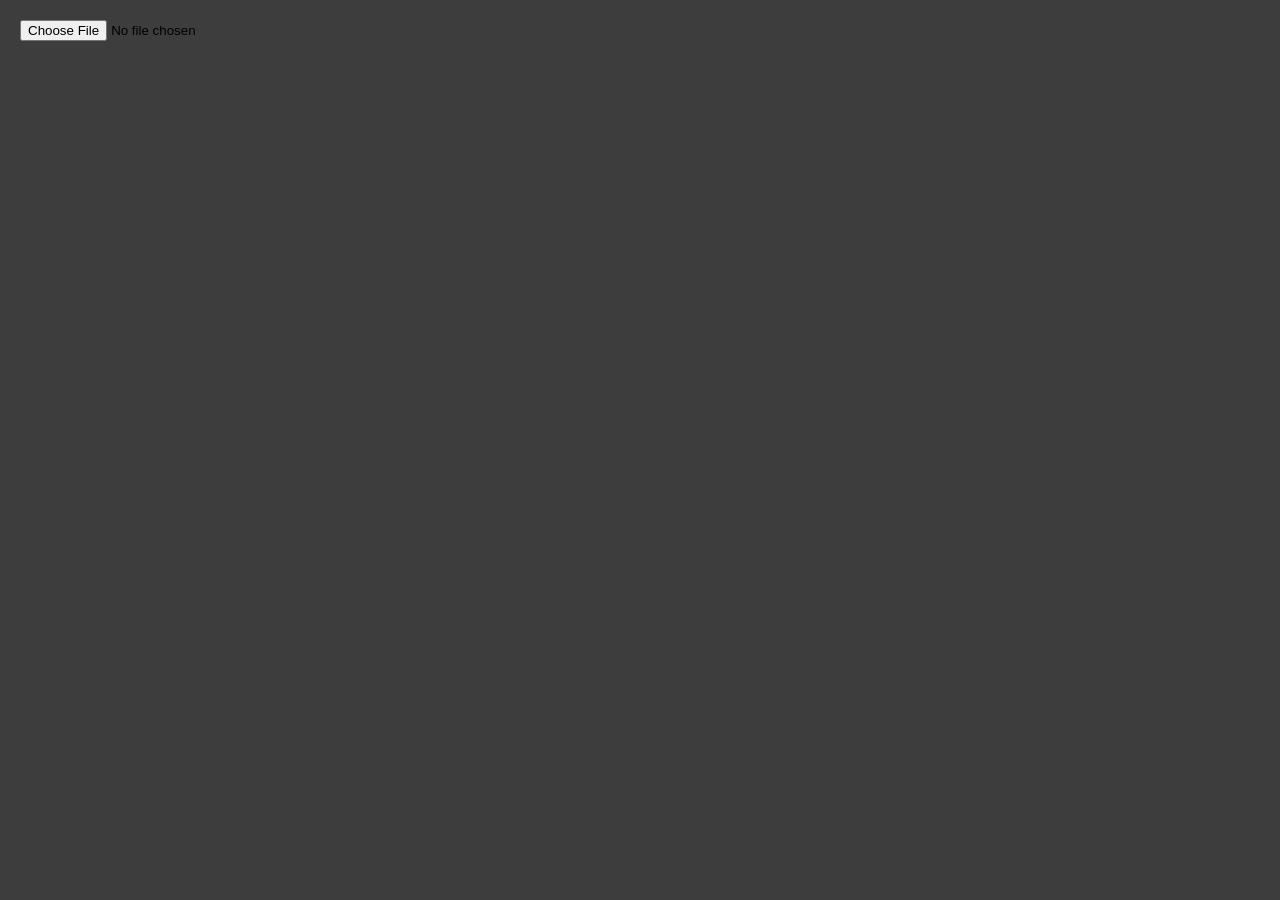
==== webapp/index.html @ fa7ef394 "add deploy.yml" ====
<!DOCTYPE html>

<html>

<head>
    <meta charset="UTF-8">
    <title>CHIP8</title>
    <link rel="stylesheet" , href="style.css">
</head>
<input type="file" id="rom-input" accept=".ch8,.rom">

<body>
    <div class="app-container">
        <div class="main-panel">
            <canvas id="canvas" width="640" height="320"></canvas>
            <!-- <div id="disassembly" class="disassembly"></div> -->
        </div>
        <div id="keyboard" class="keyboard"></div>
    </div>
    <script type="module" src="main.js"></script>
</body>

</html>
---- webapp/style.css ----
body {
  margin: 0;
  padding: 20px;
  background-color: hsl(0, 0%, 24%);
  font-family: sans-serif;
}

/* Flexbox keeps elements side by side */
.app-container {
  display: flex;
  flex-direction: row;
  align-items: flex-start;
  gap: 20px;
}

/* Grid inside keyboard for key layout */
.keyboard {
  display: grid;
  grid-template-columns: repeat(4, 50px);
  gap: 8px;
}

.key {
  height: 50px;
  background: #7c7c7c;
  border: 1px solid #555;
  border-radius: 4px;
  color: #fff;
  cursor: pointer;
  display: flex;
  align-items: center;
  justify-content: center;
  user-select: none;
}

.key:hover {
  background: #444;
}

.key:active {
  background: #666;
}

.main-panel {
  display: flex;
  flex-direction: column;
  gap: 10px;
}

.disassembly {
  width: 640px;
  height: 200px;
  overflow-y: auto;
  background: #2a2a2a;
  color: #0f0;
  font-family: 'Courier New', monospace;
  font-size: 13px;
  padding: 10px;
  border: 1px solid #555;
  border-radius: 4px;
  box-sizing: border-box;
}

.disassembly .instr {
  display: flex;
  gap: 12px;
  padding: 1px 4px;
}

.disassembly .instr.current {
  background: #333;
  color: #ff0;
}

.disassembly .addr {
  color: #888;
  width: 50px;
}
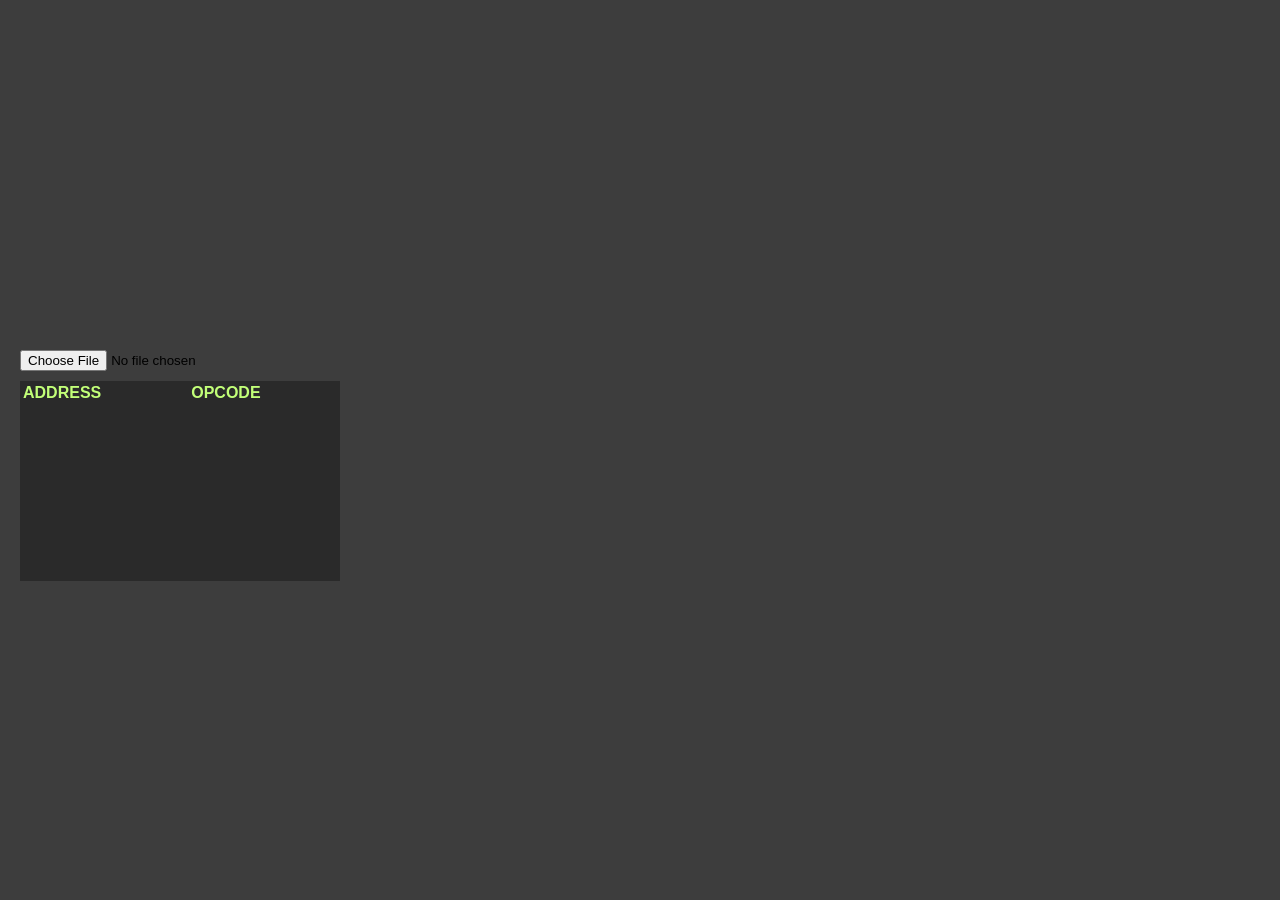
==== commit 219d6c3c: "add default rom and opcode list" ====
--- a/webapp/index.html
+++ b/webapp/index.html
@@ -1,19 +1,28 @@
 <!DOCTYPE html>
-
 <html>
 
 <head>
     <meta charset="UTF-8">
     <title>CHIP8</title>
-    <link rel="stylesheet" , href="style.css">
+    <link rel="stylesheet" href="style.css">
 </head>
-<input type="file" id="rom-input" accept=".ch8,.rom">
 
 <body>
     <div class="app-container">
         <div class="main-panel">
             <canvas id="canvas" width="640" height="320"></canvas>
-            <!-- <div id="disassembly" class="disassembly"></div> -->
+            <input type="file" id="rom-input" accept=".ch8,.rom">
+            <div class="disassembly">
+                <table>
+                    <thead>
+                        <tr>
+                            <th>ADDRESS</th>
+                            <th>OPCODE</th>
+                        </tr>
+                    </thead>
+                    <tbody id="opcode-body"></tbody>
+                </table>
+            </div>
         </div>
         <div id="keyboard" class="keyboard"></div>
     </div>
--- a/webapp/style.css
+++ b/webapp/style.css
@@ -48,31 +48,14 @@
 }
 
 .disassembly {
-  width: 640px;
+  width: 320px;
   height: 200px;
   overflow-y: auto;
   background: #2a2a2a;
-  color: #0f0;
-  font-family: 'Courier New', monospace;
-  font-size: 13px;
-  padding: 10px;
-  border: 1px solid #555;
-  border-radius: 4px;
-  box-sizing: border-box;
+  color: #c2ff78;
 }
 
-.disassembly .instr {
-  display: flex;
-  gap: 12px;
-  padding: 1px 4px;
-}
-
-.disassembly .instr.current {
-  background: #333;
-  color: #ff0;
-}
-
-.disassembly .addr {
-  color: #888;
-  width: 50px;
+.disassembly table { 
+  text-align: left;
+  width: 100%;
 }
